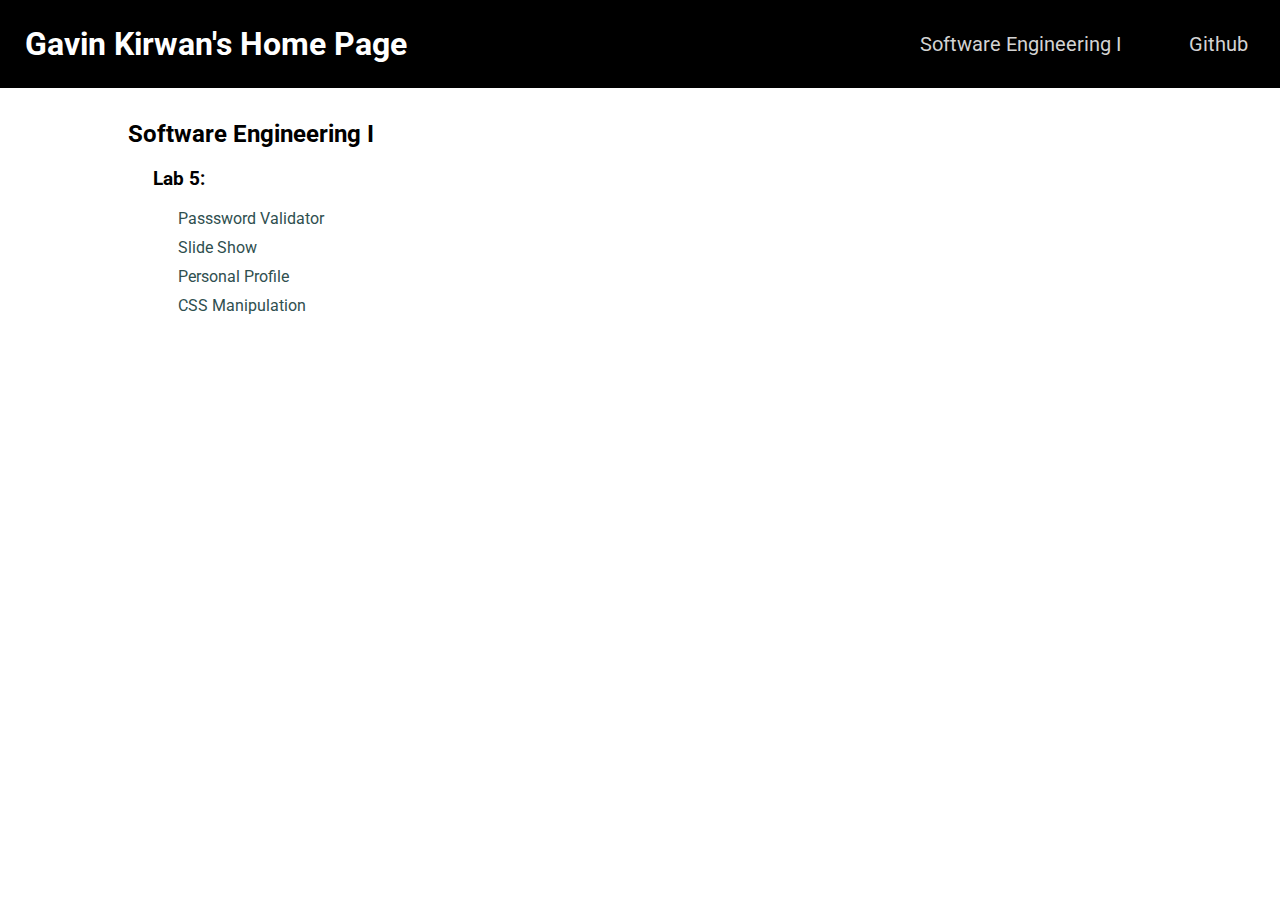
==== index.html @ e84ed006 "Finished" ====
<!DOCTYPE html>
<html>
  <head>
    <title>Home Page</title>
    <link rel="stylesheet" href="stylesheet.css" />
    <link rel="preconnect" href="https://fonts.googleapis.com" />
    <link rel="preconnect" href="https://fonts.gstatic.com" crossorigin />
    <link
      href="https://fonts.googleapis.com/css2?family=Roboto:ital,wght@0,100;0,300;0,400;0,500;0,700;0,900;1,100;1,300;1,400;1,500;1,700;1,900&display=swap"
      rel="stylesheet"
    />
  </head>
  <body>
    <div id="top_bar">
      <h1 id="top_bar_text">Gavin Kirwan's Home Page</h1>
      <div class="navbar">
        <a href="#software_engineering">Software Engineering I</a>
        <a href="https://github.com/GKirwan43">Github</a>
      </div>
    </div>
    <div class="container">
      <div id="software_engineering">
        <h2>Software Engineering I</h2>
        <h3 class="indent">Lab 5:</h3>
        <a class="page_link" href="Lab 5/Part 1/passwordvalidator.html">
          Passsword Validator
        </a>
        <a class="page_link" href="Lab 5/Part 2/slideshow.html">Slide Show</a>
        <a class="page_link" href="Lab 5/Part 3/personalprofile.html">
          Personal Profile
        </a>
        <a class="page_link" href="Lab 5/Part 4/cssmanipulation.html">
          CSS Manipulation
        </a>
      </div>
    </div>
  </body>
</html>
---- stylesheet.css ----
body{
    margin:0;
    padding:0;
    border-style: solid;
    border-width: 0px;
}

h1 {
    margin:0;
}

h1, h2, h3, p, a, label {
    font-family: 'Roboto', sans-serif;
}

a {
    color:darkslategray;
    text-decoration:none;
}

label {
    display:inline-block;
    margin:2px;
}

.container {
    margin-top:2.5%;
    margin-left:10%;
    margin-right:10%;
}

.indent {
    margin-left:25px;
}

.page_link {
    display:block;
    margin-top:10px;
    margin-bottom:10px;
    margin-left:50px;
}

.navbar {
    float:right;
    position: relative;
}

.navbar a {
    display:inline-block;
    font-size:20px;
    padding:32px;
    color:lightgray;
}

.navbar a:hover {
    color:white;
    background-color:gray;
}


.center {
    margin:auto;
    width:50%;
}

#top_bar {
    background-color:black;
    color:white;
    overflow:hidden;
}

#top_bar_text{
    display:inline-block;
    margin:25px;
}
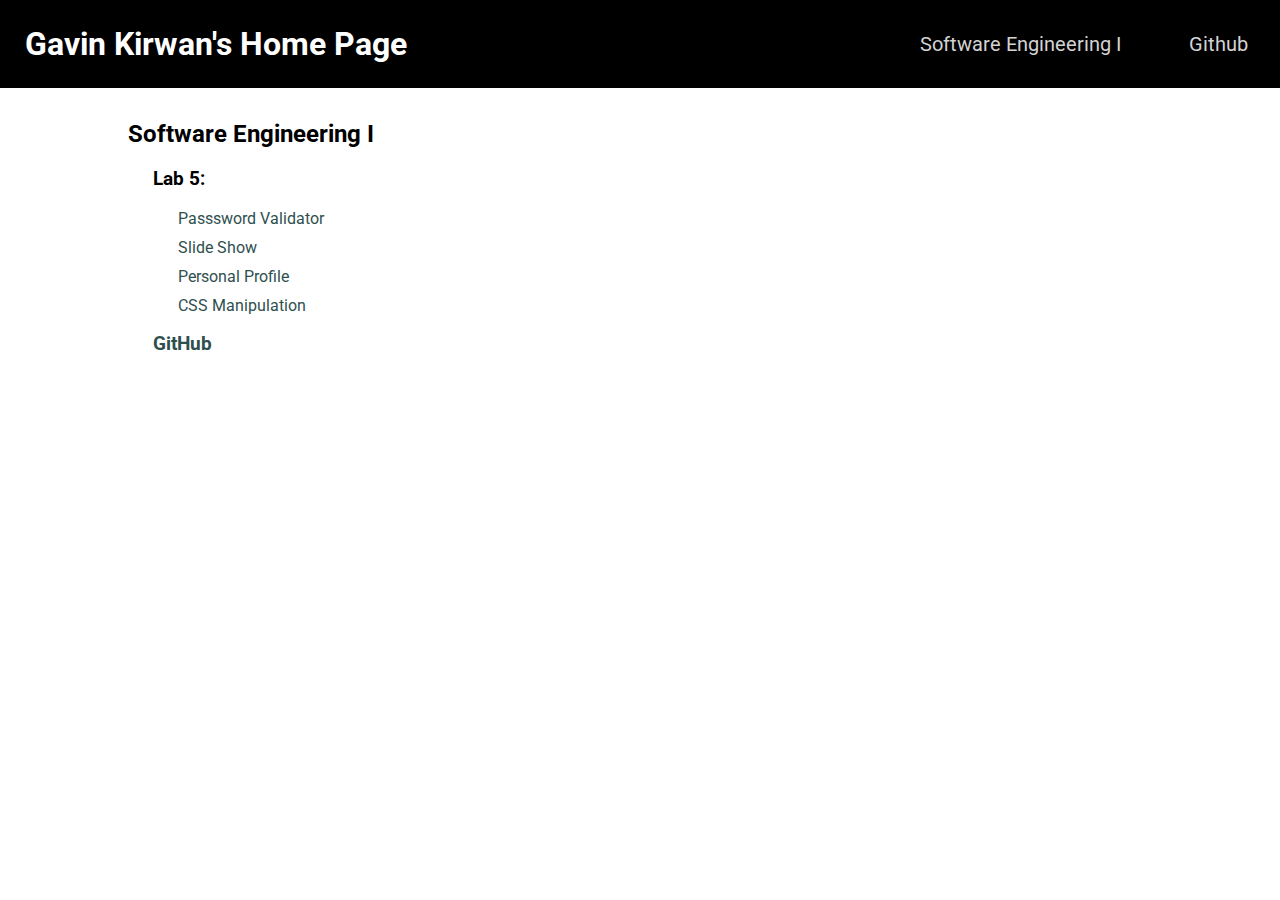
==== commit b789b105: "Finished" ====
--- a/index.html
+++ b/index.html
@@ -32,6 +32,11 @@
         <a class="page_link" href="Lab 5/Part 4/cssmanipulation.html">
           CSS Manipulation
         </a>
+        <h3 class="indent">
+          <a href="https://github.com/GKirwan43/Software-Engineering-I"
+            >GitHub</a
+          >
+        </h3>
       </div>
     </div>
   </body>
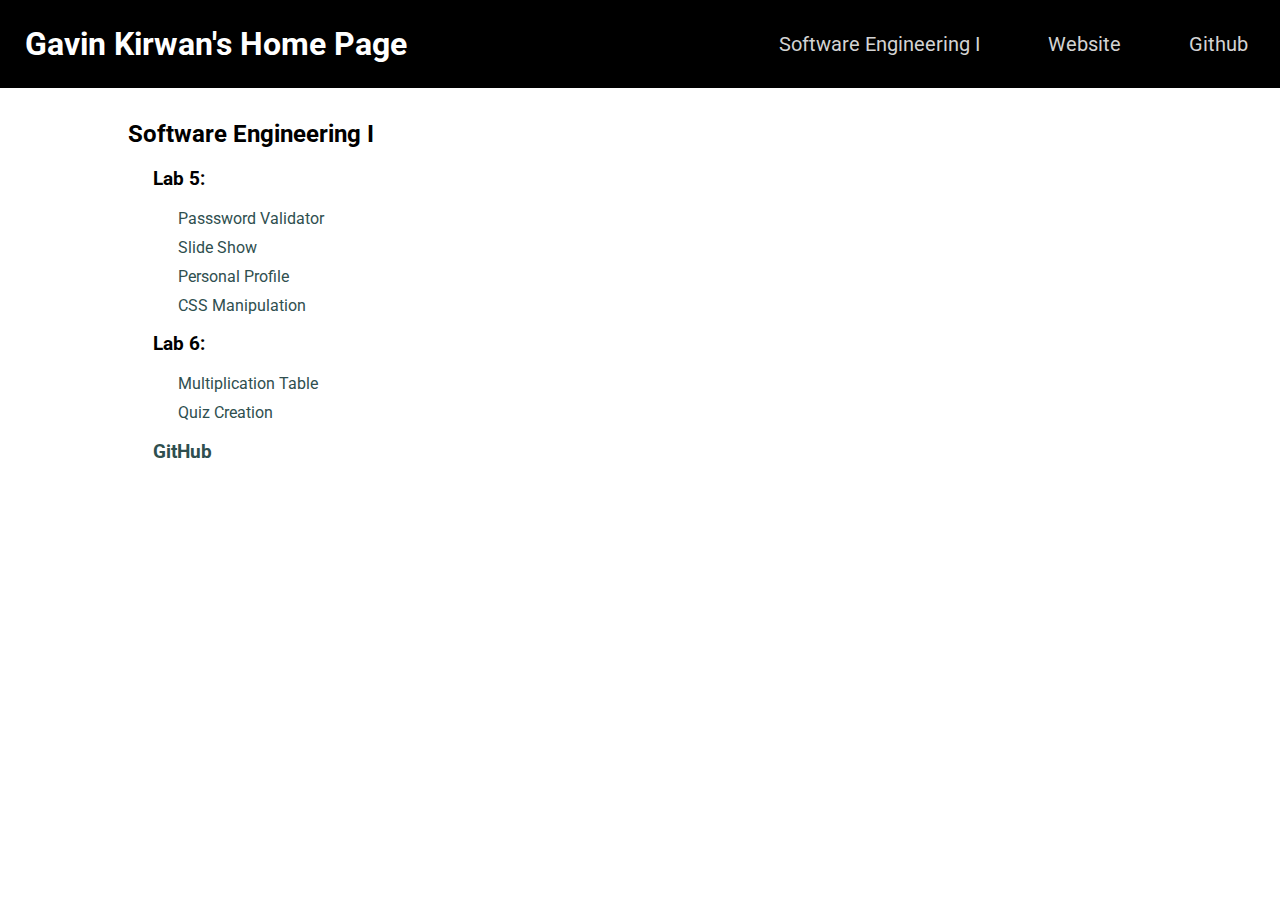
==== commit 71c46ef6: "New" ====
--- a/index.html
+++ b/index.html
@@ -15,6 +15,7 @@
       <h1 id="top_bar_text">Gavin Kirwan's Home Page</h1>
       <div class="navbar">
         <a href="#software_engineering">Software Engineering I</a>
+        <a href="https://gkirwan.com/">Website</a>
         <a href="https://github.com/GKirwan43">Github</a>
       </div>
     </div>
@@ -32,6 +33,11 @@
         <a class="page_link" href="Lab 5/Part 4/cssmanipulation.html">
           CSS Manipulation
         </a>
+        <h3 class="indent">Lab 6:</h3>
+        <a class="page_link" href="Lab 6/Part 1/multiplicationTable.php">
+          Multiplication Table
+        </a>
+        <a class="page_link" href="Lab 6/Part 2/quiz.html"> Quiz Creation </a>
         <h3 class="indent">
           <a href="https://github.com/GKirwan43/Software-Engineering-I"
             >GitHub</a
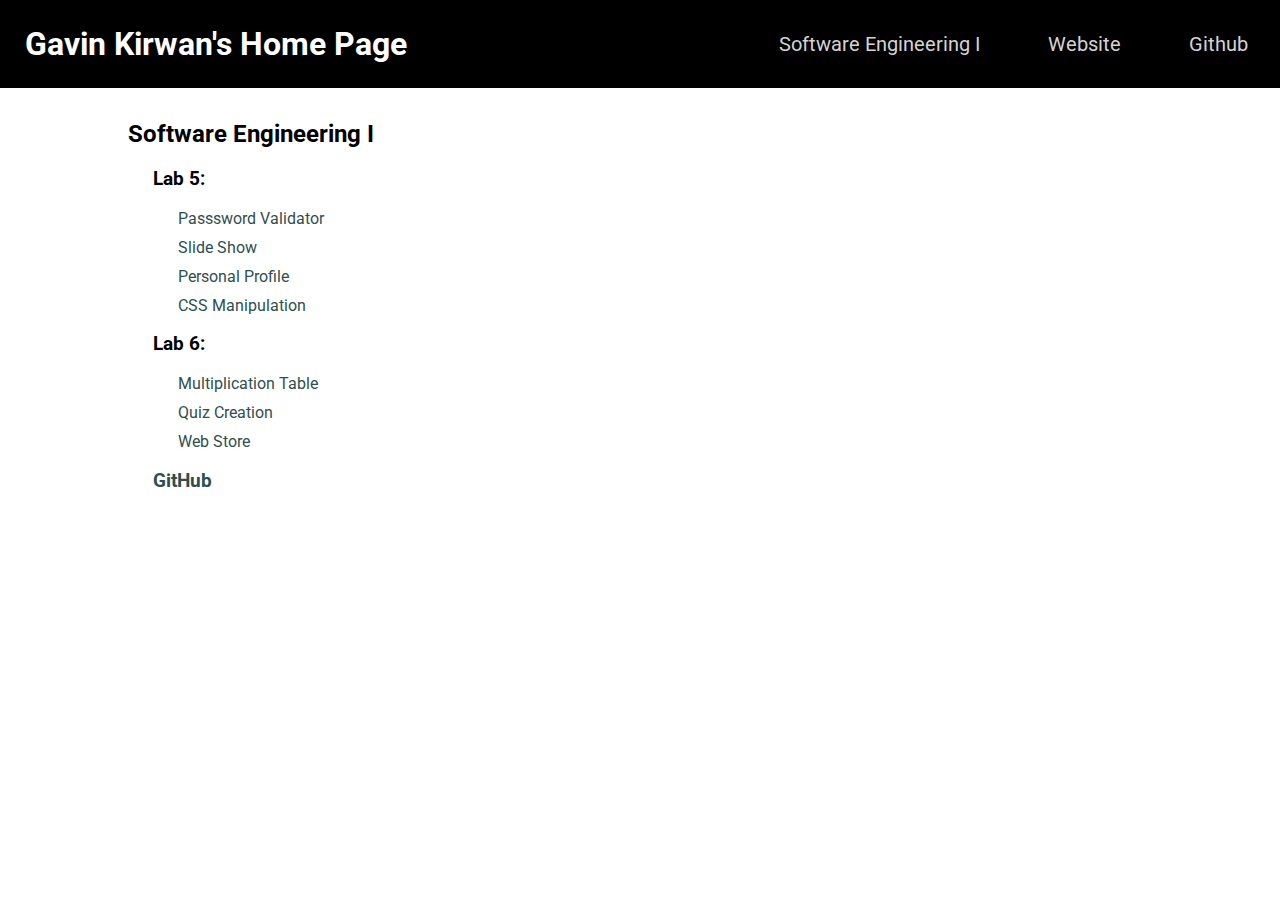
==== commit 3a934742: "Store" ====
--- a/index.html
+++ b/index.html
@@ -37,7 +37,8 @@
         <a class="page_link" href="Lab 6/Part 1/multiplicationTable.php">
           Multiplication Table
         </a>
-        <a class="page_link" href="Lab 6/Part 2/quiz.html"> Quiz Creation </a>
+        <a class="page_link" href="Lab 6/Part 2/quiz.html">Quiz Creation</a>
+        <a class="page_link" href="Lab 6/Part 3/customerFrontend.html">Web Store</a>
         <h3 class="indent">
           <a href="https://github.com/GKirwan43/Software-Engineering-I"
             >GitHub</a
